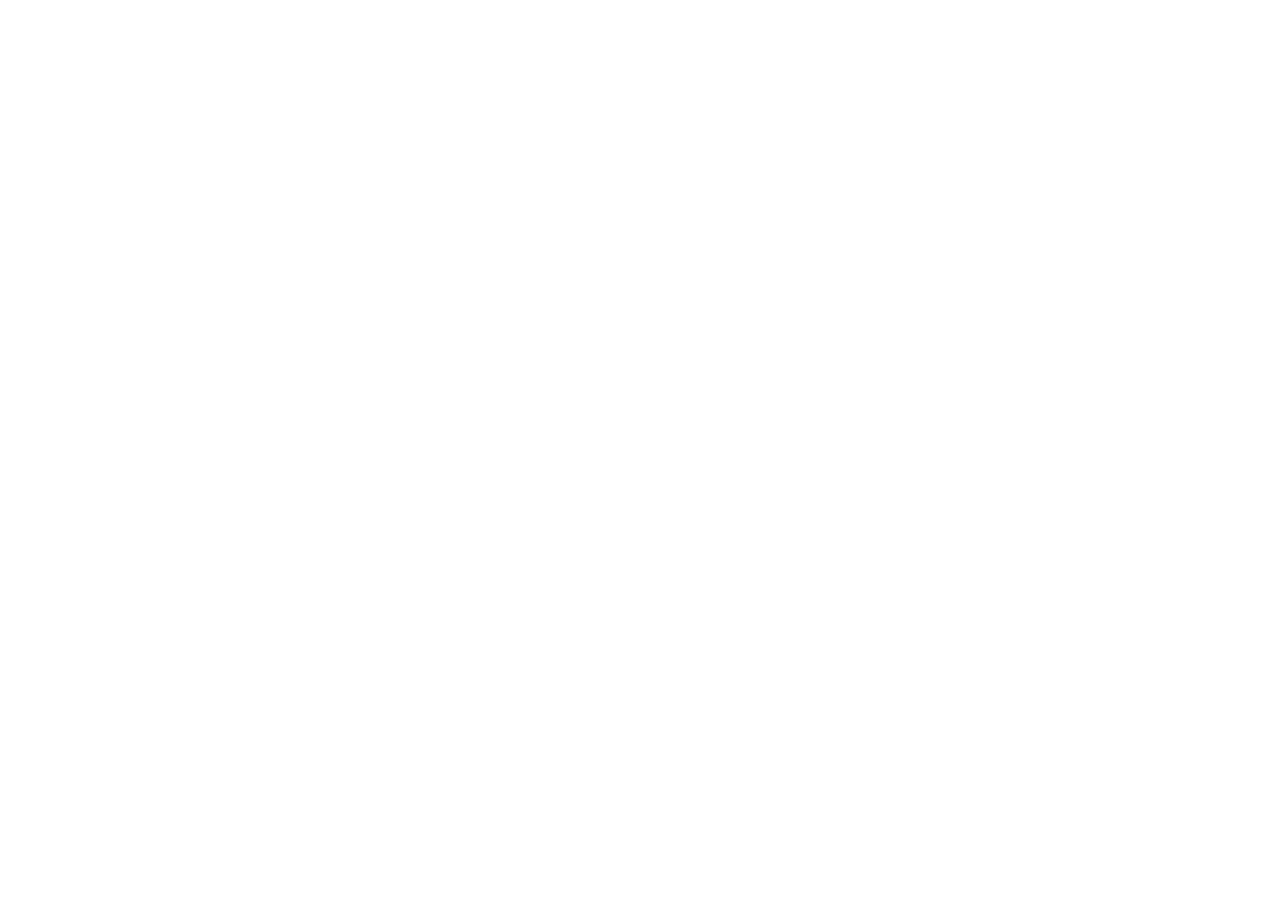
==== Contac.html @ 7942e00a "Comienzo Proyecto" ====
<!DOCTYPE html>
<html lang="en">
<head>
    <meta charset="UTF-8">
    <meta name="viewport" content="width=device-width, initial-scale=1.0">
    <title>Document</title>
</head>
<body>
    
</body>
</html>
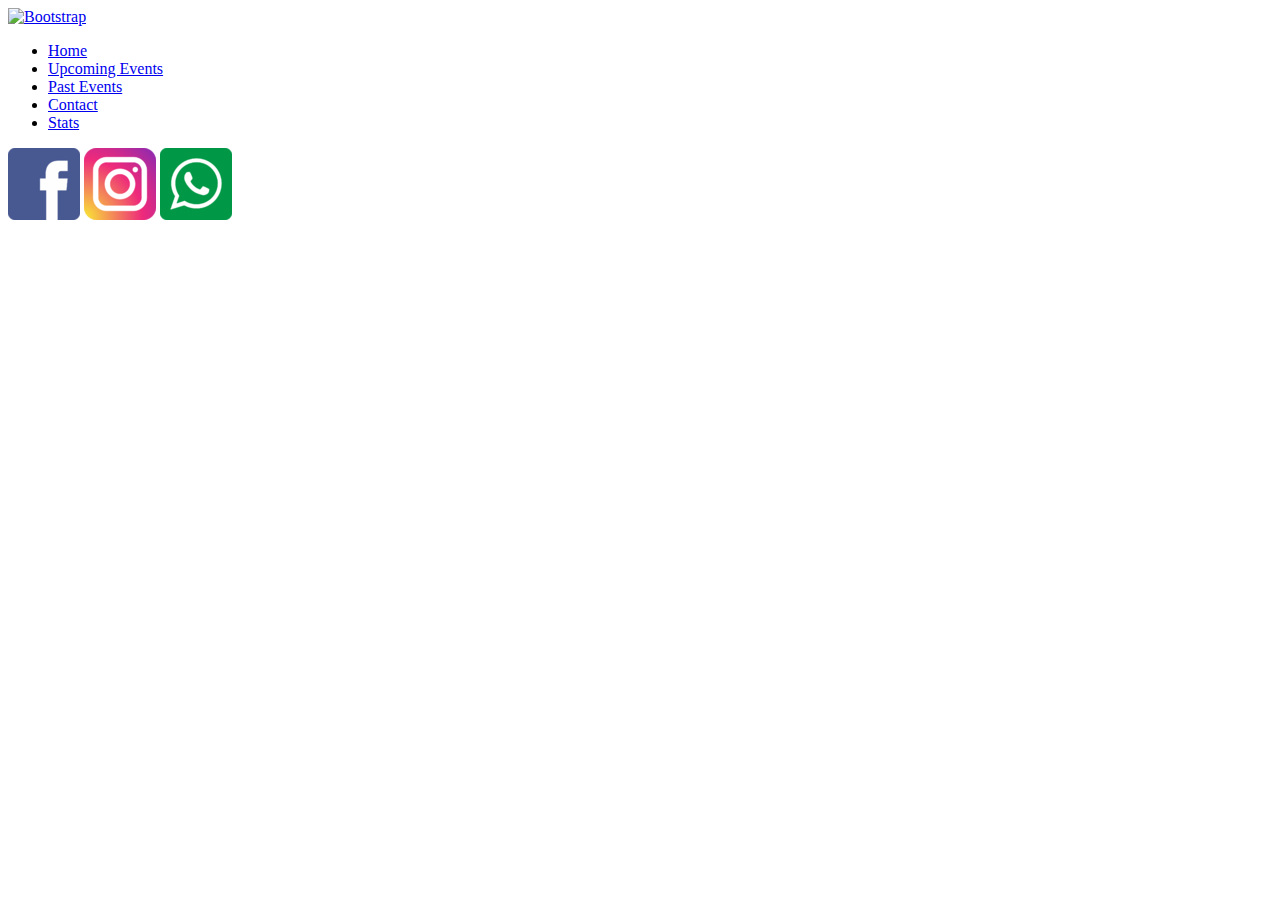
==== commit 5695d6c6: "primera modificacion" ====
--- a/Contac.html
+++ b/Contac.html
@@ -4,8 +4,64 @@
     <meta charset="UTF-8">
     <meta name="viewport" content="width=device-width, initial-scale=1.0">
     <title>Document</title>
+    <link rel="stylesheet" href="style.css">
+    <link href="https://cdn.jsdelivr.net/npm/bootstrap@5.3.2/dist/css/bootstrap.min.css" rel="stylesheet" integrity="sha384-T3c6CoIi6uLrA9TneNEoa7RxnatzjcDSCmG1MXxSR1GAsXEV/Dwwykc2MPK8M2HN" crossorigin="anonymous">
 </head>
 <body>
+    <header class="d-flex bg-primary align-items-sm-end justify-content-sm-end" >
+        <a class="navbar-brand w-100 h-30 position-absolute d-flex 
+        justify-content-start " href="#">
+        
+            <img 
+            src="/AmazingEventsVictorMontoya/Recursos_Amazing_Events_Task_1/amazing_brand.png" alt="Bootstrap" width="100" >
+      
+        </a>
+        <nav class="navbar bg-secondary border-bottom border-body navbar-expand-sm " 
+        data-bs-theme="dark">
+            <div class="container-fluid resp">
+
+                </button>
+                <div class="collapse navbar-collapse" id="navbarSupportedContent">
+                    <ul class="navbar-nav me-auto mb-2 mb-lg-0">
+                        <li class="nav-item btn btn-outline-info m-2">
+                            <a class="nav-link active " aria-current="page" href="index.html">Home</a>
+                        </li>
+                        <li class="nav-item btn btn-outline-info m-2">
+                            <a class="nav-link active" href="UpcomingEvents.html">Upcoming Events</a>
+                        </li>
+                        <li class="nav-item btn btn-outline-info m-2">
+                            <a class="nav-link active" href="PastEvents.html">Past Events</a>
+                        </li>
+                        <li class="nav-item btn btn-outline-info m-2">
+                            <a class="nav-link active" href="#">Contact</a>
+                        </li>
+                        <li class="nav-item btn btn-outline-info m-2">
+                            <a class="nav-link active" href="Stats.html">Stats</a>
+                        </li>
+                        
+                </div>
+            </div>
+        </nav>
+        
+    </header>
     
+    <main>
+
+    </main>
+    <footer>
+        <footer class="bg-secondary">
+            <div>
+                <img class="btn" src="./Recursos_Amazing_Events_Task_1/facebook.png" alt="">
+                <img class="btn" src="./Recursos_Amazing_Events_Task_1/instagram.png" alt="">
+                <img class="btn" src="./Recursos_Amazing_Events_Task_1/whatsapp.png" alt="">
+    
+            </div>
+    
+    
+        </footer>
+    
+
+    </footer>
+    <script src="https://cdn.jsdelivr.net/npm/bootstrap@5.3.2/dist/js/bootstrap.bundle.min.js" integrity="sha384-C6RzsynM9kWDrMNeT87bh95OGNyZPhcTNXj1NW7RuBCsyN/o0jlpcV8Qyq46cDfL" crossorigin="anonymous"></script>
 </body>
 </html>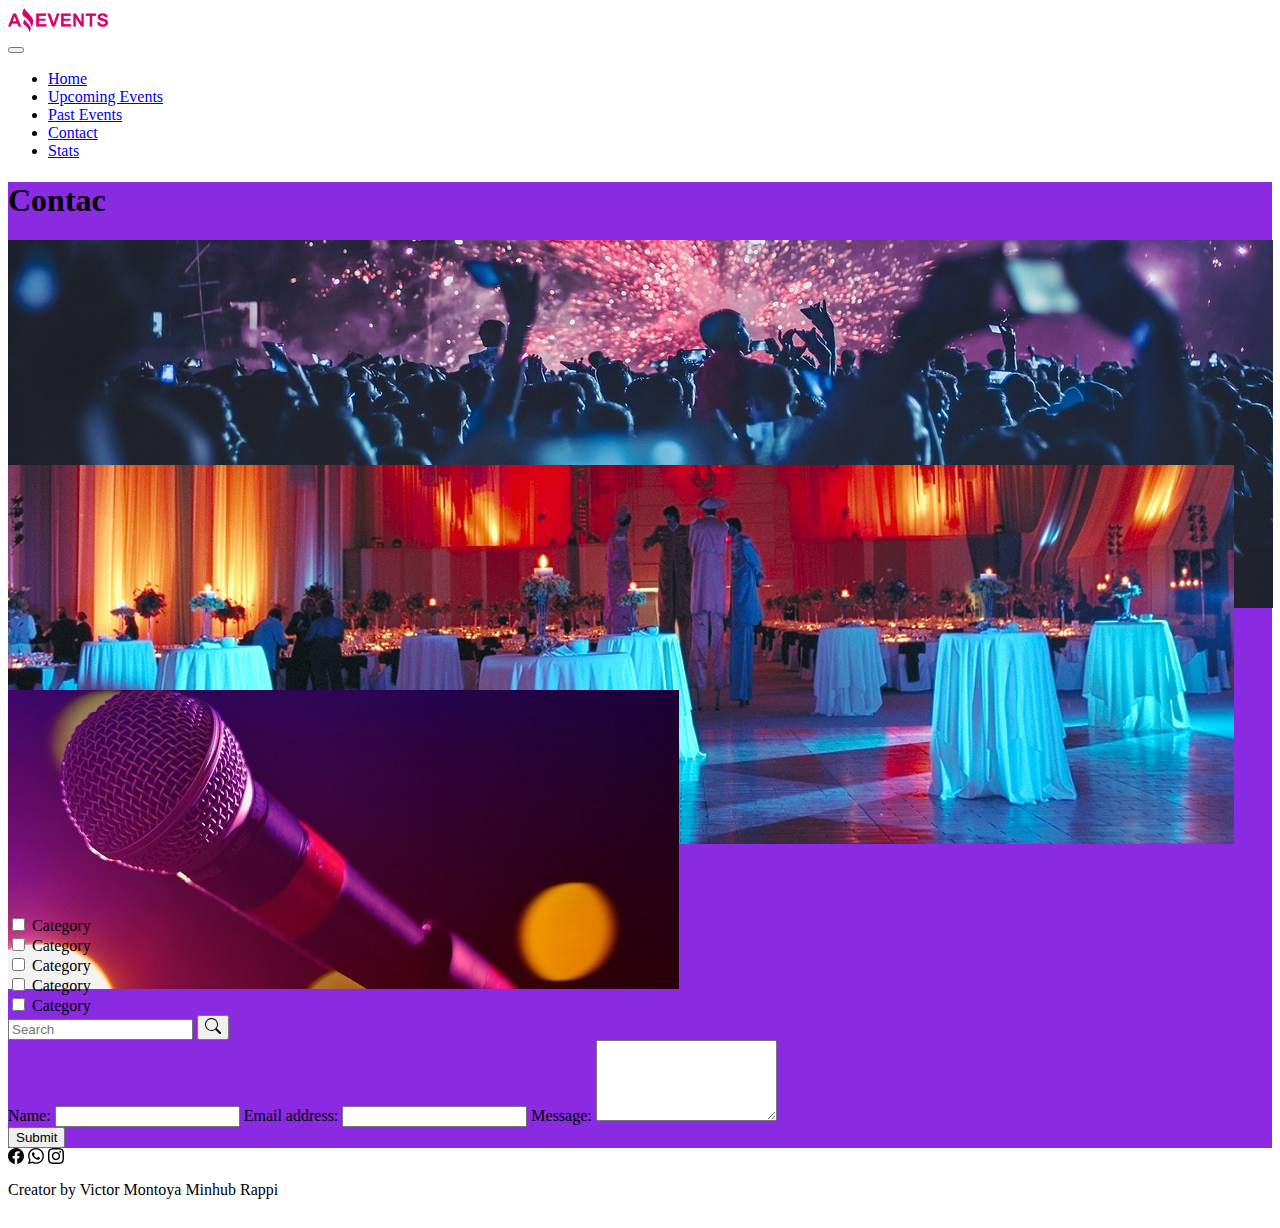
==== commit 9f993822: "Entrega 1" ====
--- a/Contac.html
+++ b/Contac.html
@@ -1,67 +1,168 @@
 <!DOCTYPE html>
 <html lang="en">
+
 <head>
     <meta charset="UTF-8">
     <meta name="viewport" content="width=device-width, initial-scale=1.0">
     <title>Document</title>
     <link rel="stylesheet" href="style.css">
-    <link href="https://cdn.jsdelivr.net/npm/bootstrap@5.3.2/dist/css/bootstrap.min.css" rel="stylesheet" integrity="sha384-T3c6CoIi6uLrA9TneNEoa7RxnatzjcDSCmG1MXxSR1GAsXEV/Dwwykc2MPK8M2HN" crossorigin="anonymous">
+    <link href="https://cdn.jsdelivr.net/npm/bootstrap@5.3.2/dist/css/bootstrap.min.css" rel="stylesheet"
+        integrity="sha384-T3c6CoIi6uLrA9TneNEoa7RxnatzjcDSCmG1MXxSR1GAsXEV/Dwwykc2MPK8M2HN" crossorigin="anonymous">
 </head>
+
 <body>
-    <header class="d-flex bg-primary align-items-sm-end justify-content-sm-end" >
+    <header class="d-flex bg-secondary align-items-center justify-content-end">
         <a class="navbar-brand w-100 h-30 position-absolute d-flex 
-        justify-content-start " href="#">
-        
-            <img 
-            src="/AmazingEventsVictorMontoya/Recursos_Amazing_Events_Task_1/amazing_brand.png" alt="Bootstrap" width="100" >
-      
+            justify-content-start " href="#">
+
+            <img src="/Recursos_Amazing_Events_Task_1/amazing_brand.png" alt="Bootstrap" width="100">
+
         </a>
-        <nav class="navbar bg-secondary border-bottom border-body navbar-expand-sm " 
-        data-bs-theme="dark">
-            <div class="container-fluid resp">
 
+
+        <nav class="navbar navbar-expand-lg navbar-expand-md">
+            <div class="container-fluid">
+                <a class="navbar-brand" href="#"></a>
+                <button class="navbar-toggler btn-outline-info m-1" type="button" data-bs-toggle="collapse"
+                    data-bs-target="#navbarSupportedContent" aria-controls="navbarSupportedContent"
+                    aria-expanded="false" aria-label="Toggle navigation">
+                    <span class="navbar-toggler-icon"></span>
                 </button>
                 <div class="collapse navbar-collapse" id="navbarSupportedContent">
                     <ul class="navbar-nav me-auto mb-2 mb-lg-0">
-                        <li class="nav-item btn btn-outline-info m-2">
-                            <a class="nav-link active " aria-current="page" href="index.html">Home</a>
+
+                        <li class="nav-item btn btn-outline-info m-1 p-1">
+                            <a class="nav-link active" aria-current="page" href="index.html">Home</a>
                         </li>
-                        <li class="nav-item btn btn-outline-info m-2">
-                            <a class="nav-link active" href="UpcomingEvents.html">Upcoming Events</a>
+                        <li class="nav-item btn btn-outline-info m-1 p-1">
+                            <a class="nav-link" href="UpcomingEvents.html">Upcoming Events</a>
                         </li>
-                        <li class="nav-item btn btn-outline-info m-2">
-                            <a class="nav-link active" href="PastEvents.html">Past Events</a>
+                        <li class="nav-item btn btn-outline-info m-1 p-1">
+                            <a class="nav-link" href="PastEvents.html">Past Events</a>
                         </li>
-                        <li class="nav-item btn btn-outline-info m-2">
-                            <a class="nav-link active" href="#">Contact</a>
+                        <li class="nav-item btn btn-outline-info m-1 p-1">
+                            <a class="nav-link" href="#">Contact</a>
                         </li>
-                        <li class="nav-item btn btn-outline-info m-2">
-                            <a class="nav-link active" href="Stats.html">Stats</a>
+                        <li class="nav-item btn btn-outline-info m-1 p-1">
+                            <a class="nav-link" href="Stats.html">Stats</a>
                         </li>
-                        
+
+                    </ul>
+
                 </div>
             </div>
         </nav>
-        
     </header>
-    
-    <main>
+
+    </header>
+
+    <main class="">
+
+        <h1 class="d-flex position-absolute text-light z-1
+                 justify-content-center w-100 mt-5 fs-1 fw-bolder fst-italic text-uppercase">Contac</h1>
+
+
+        <div id="carousel" class="carousel slide d-flex " data-bs-ride="carousel">
+            <div class="carousel-inner">
+                <div class="carousel-item active">
+                    <img src="/Recursos_Amazing_Events_Task_1/fondo2.jpg" class="d-block w-100" alt="...">
+                </div>
+                <div class="carousel-item">
+                    <img src="/Recursos_Amazing_Events_Task_1/imagen m.jpg" class="d-block w-100" alt="...">
+                </div>
+                <div class="carousel-item">
+                    <img src="/Recursos_Amazing_Events_Task_1/optional_banner_6.jpg" class="d-block  w-100" alt="...">
+                </div>
+            </div>
+        </div>
+
+        <div class="d-flex flex-wrap justify-content-between m-3 p-1 ">
+            <div class="form-check form-check-inline fs-5 mt-1">
+                <input class="form-check-input" type="checkbox" id="inlineCheckbox1" value="option1">
+                <label class="form-check-label " for="inlineCheckbox1">Category</label>
+            </div>
+            <div class="form-check form-check-inline fs-5 mt-2">
+                <input class="form-check-input" type="checkbox" id="inlineCheckbox1" value="option1">
+                <label class="form-check-label" for="inlineCheckbox1">Category</label>
+            </div>
+            <div class="form-check form-check-inline fs-5 mt-2">
+                <input class="form-check-input" type="checkbox" id="inlineCheckbox1" value="option1">
+                <label class="form-check-label" for="inlineCheckbox1">Category</label>
+            </div>
+            <div class="form-check form-check-inline fs-5 mt-2">
+                <input class="form-check-input" type="checkbox" id="inlineCheckbox1" value="option1">
+                <label class="form-check-label" for="inlineCheckbox1">Category</label>
+            </div>
+            <div class="form-check form-check-inline fs-5 mt-2">
+                <input class="form-check-input" type="checkbox" id="inlineCheckbox1" value="option1">
+                <label class="form-check-label" for="inlineCheckbox1">Category</label>
+            </div>
+            <div>
+                <nav class="navbar  w-60 justify-content-end">
+                    <form class="d-flex" role="search">
+                        <input class="form-control me-2" type="search" placeholder="Search" aria-label="Search">
+                        <button class="btn btn-outline-info bg-light" type="submit">
+                            <svg xmlns="http://www.w3.org/2000/svg" width="16" height="16" fill="currentColor"
+                                class="bi bi-search" viewBox="0 0 16 16">
+                                <path
+                                    d="M11.742 10.344a6.5 6.5 0 1 0-1.397 1.398h-.001c.03.04.062.078.098.115l3.85 3.85a1 1 0 0 0 1.415-1.414l-3.85-3.85a1.007 1.007 0 0 0-.115-.1zM12 6.5a5.5 5.5 0 1 1-11 0 5.5 5.5 0 0 1 11 0z" />
+                            </svg></button>
+                    </form>
+                </nav>
+            </div>
+        </div>
+
+        </div>
+        <form class="w-50 container-fluid border border-primary">
+
+
+            <label for="exampleCheck1" class="form-label ">Name:</label>
+
+            <input type="text" class="form-control  " id="exampleCheck1">
+
+
+            <label for="exampleInputEmail1" class="form-label mt-3">Email address:</label>
+            <input type="email" class="form-control d-flex justify-content-center" id="exampleInputEmail1"
+                aria-describedby="emailHelp">
+
+            <label for="exampleFormControlTextarea1" class="form-label mt-3">Message:</label>
+            <textarea class="form-control mt-2" id="exampleFormControlTextarea1" rows="5"></textarea>
+
+
+            <div class=" w-100 d-flex justify-content-end mt-2">
+                <button type="submit" class="btn btn-primary ">Submit</button>
+            </div>
+
+        </form>
 
     </main>
-    <footer>
-        <footer class="bg-secondary">
-            <div>
-                <img class="btn" src="./Recursos_Amazing_Events_Task_1/facebook.png" alt="">
-                <img class="btn" src="./Recursos_Amazing_Events_Task_1/instagram.png" alt="">
-                <img class="btn" src="./Recursos_Amazing_Events_Task_1/whatsapp.png" alt="">
-    
-            </div>
-    
-    
-        </footer>
-    
+    <footer class="bg-secondary ">
+        <div class="d-flex position-absolute m-2 ">
+            <svg class="m-2" xmlns="http://www.w3.org/2000/svg" width="16" height="16" fill="currentColor"
+                class="bi bi-facebook" viewBox="0 0 16 16">
+                <path
+                    d="M16 8.049c0-4.446-3.582-8.05-8-8.05C3.58 0-.002 3.603-.002 8.05c0 4.017 2.926 7.347 6.75 7.951v-5.625h-2.03V8.05H6.75V6.275c0-2.017 1.195-3.131 3.022-3.131.876 0 1.791.157 1.791.157v1.98h-1.009c-.993 0-1.303.621-1.303 1.258v1.51h2.218l-.354 2.326H9.25V16c3.824-.604 6.75-3.934 6.75-7.951z" />
+            </svg>
+            <svg class="m-2" xmlns="http://www.w3.org/2000/svg" width="16" height="16" fill="currentColor"
+                class="bi bi-whatsapp" viewBox="0 0 16 16">
+                <path
+                    d="M13.601 2.326A7.854 7.854 0 0 0 7.994 0C3.627 0 .068 3.558.064 7.926c0 1.399.366 2.76 1.057 3.965L0 16l4.204-1.102a7.933 7.933 0 0 0 3.79.965h.004c4.368 0 7.926-3.558 7.93-7.93A7.898 7.898 0 0 0 13.6 2.326zM7.994 14.521a6.573 6.573 0 0 1-3.356-.92l-.24-.144-2.494.654.666-2.433-.156-.251a6.56 6.56 0 0 1-1.007-3.505c0-3.626 2.957-6.584 6.591-6.584a6.56 6.56 0 0 1 4.66 1.931 6.557 6.557 0 0 1 1.928 4.66c-.004 3.639-2.961 6.592-6.592 6.592zm3.615-4.934c-.197-.099-1.17-.578-1.353-.646-.182-.065-.315-.099-.445.099-.133.197-.513.646-.627.775-.114.133-.232.148-.43.05-.197-.1-.836-.308-1.592-.985-.59-.525-.985-1.175-1.103-1.372-.114-.198-.011-.304.088-.403.087-.088.197-.232.296-.346.1-.114.133-.198.198-.33.065-.134.034-.248-.015-.347-.05-.099-.445-1.076-.612-1.47-.16-.389-.323-.335-.445-.34-.114-.007-.247-.007-.38-.007a.729.729 0 0 0-.529.247c-.182.198-.691.677-.691 1.654 0 .977.71 1.916.81 2.049.098.133 1.394 2.132 3.383 2.992.47.205.84.326 1.129.418.475.152.904.129 1.246.08.38-.058 1.171-.48 1.338-.943.164-.464.164-.86.114-.943-.049-.084-.182-.133-.38-.232z" />
+            </svg>
+            <svg class="m-2" xmlns="http://www.w3.org/2000/svg" width="16" height="16" fill="currentColor"
+                class="bi bi-instagram" viewBox="0 0 16 16">
+                <path
+                    d="M8 0C5.829 0 5.556.01 4.703.048 3.85.088 3.269.222 2.76.42a3.917 3.917 0 0 0-1.417.923A3.927 3.927 0 0 0 .42 2.76C.222 3.268.087 3.85.048 4.7.01 5.555 0 5.827 0 8.001c0 2.172.01 2.444.048 3.297.04.852.174 1.433.372 1.942.205.526.478.972.923 1.417.444.445.89.719 1.416.923.51.198 1.09.333 1.942.372C5.555 15.99 5.827 16 8 16s2.444-.01 3.298-.048c.851-.04 1.434-.174 1.943-.372a3.916 3.916 0 0 0 1.416-.923c.445-.445.718-.891.923-1.417.197-.509.332-1.09.372-1.942C15.99 10.445 16 10.173 16 8s-.01-2.445-.048-3.299c-.04-.851-.175-1.433-.372-1.941a3.926 3.926 0 0 0-.923-1.417A3.911 3.911 0 0 0 13.24.42c-.51-.198-1.092-.333-1.943-.372C10.443.01 10.172 0 7.998 0h.003zm-.717 1.442h.718c2.136 0 2.389.007 3.232.046.78.035 1.204.166 1.486.275.373.145.64.319.92.599.28.28.453.546.598.92.11.281.24.705.275 1.485.039.843.047 1.096.047 3.231s-.008 2.389-.047 3.232c-.035.78-.166 1.203-.275 1.485a2.47 2.47 0 0 1-.599.919c-.28.28-.546.453-.92.598-.28.11-.704.24-1.485.276-.843.038-1.096.047-3.232.047s-2.39-.009-3.233-.047c-.78-.036-1.203-.166-1.485-.276a2.478 2.478 0 0 1-.92-.598 2.48 2.48 0 0 1-.6-.92c-.109-.281-.24-.705-.275-1.485-.038-.843-.046-1.096-.046-3.233 0-2.136.008-2.388.046-3.231.036-.78.166-1.204.276-1.486.145-.373.319-.64.599-.92.28-.28.546-.453.92-.598.282-.11.705-.24 1.485-.276.738-.034 1.024-.044 2.515-.045v.002zm4.988 1.328a.96.96 0 1 0 0 1.92.96.96 0 0 0 0-1.92zm-4.27 1.122a4.109 4.109 0 1 0 0 8.217 4.109 4.109 0 0 0 0-8.217zm0 1.441a2.667 2.667 0 1 1 0 5.334 2.667 2.667 0 0 1 0-5.334z" />
+            </svg>
 
+
+        </div>
+        <div class="d-flex position-absolute justify-content-end w-100">
+            <p class="pie">Creator by Victor Montoya Minhub Rappi</p>
+        </div>
     </footer>
-    <script src="https://cdn.jsdelivr.net/npm/bootstrap@5.3.2/dist/js/bootstrap.bundle.min.js" integrity="sha384-C6RzsynM9kWDrMNeT87bh95OGNyZPhcTNXj1NW7RuBCsyN/o0jlpcV8Qyq46cDfL" crossorigin="anonymous"></script>
+    <script src="https://cdn.jsdelivr.net/npm/bootstrap@5.3.2/dist/js/bootstrap.bundle.min.js"
+        integrity="sha384-C6RzsynM9kWDrMNeT87bh95OGNyZPhcTNXj1NW7RuBCsyN/o0jlpcV8Qyq46cDfL"
+        crossorigin="anonymous"></script>
 </body>
+
 </html>--- a/style.css
+++ b/style.css
@@ -0,0 +1,5 @@
+header{min-height: 8vh}
+main{min-height: 88vh; background-color: blueviolet;}
+footer{min-height: 8vh;}
+.carousel-item{height: 25vh;}
+.pie{margin-right: 1em; margin-top: 0.8em; margin-bottom: auto;}
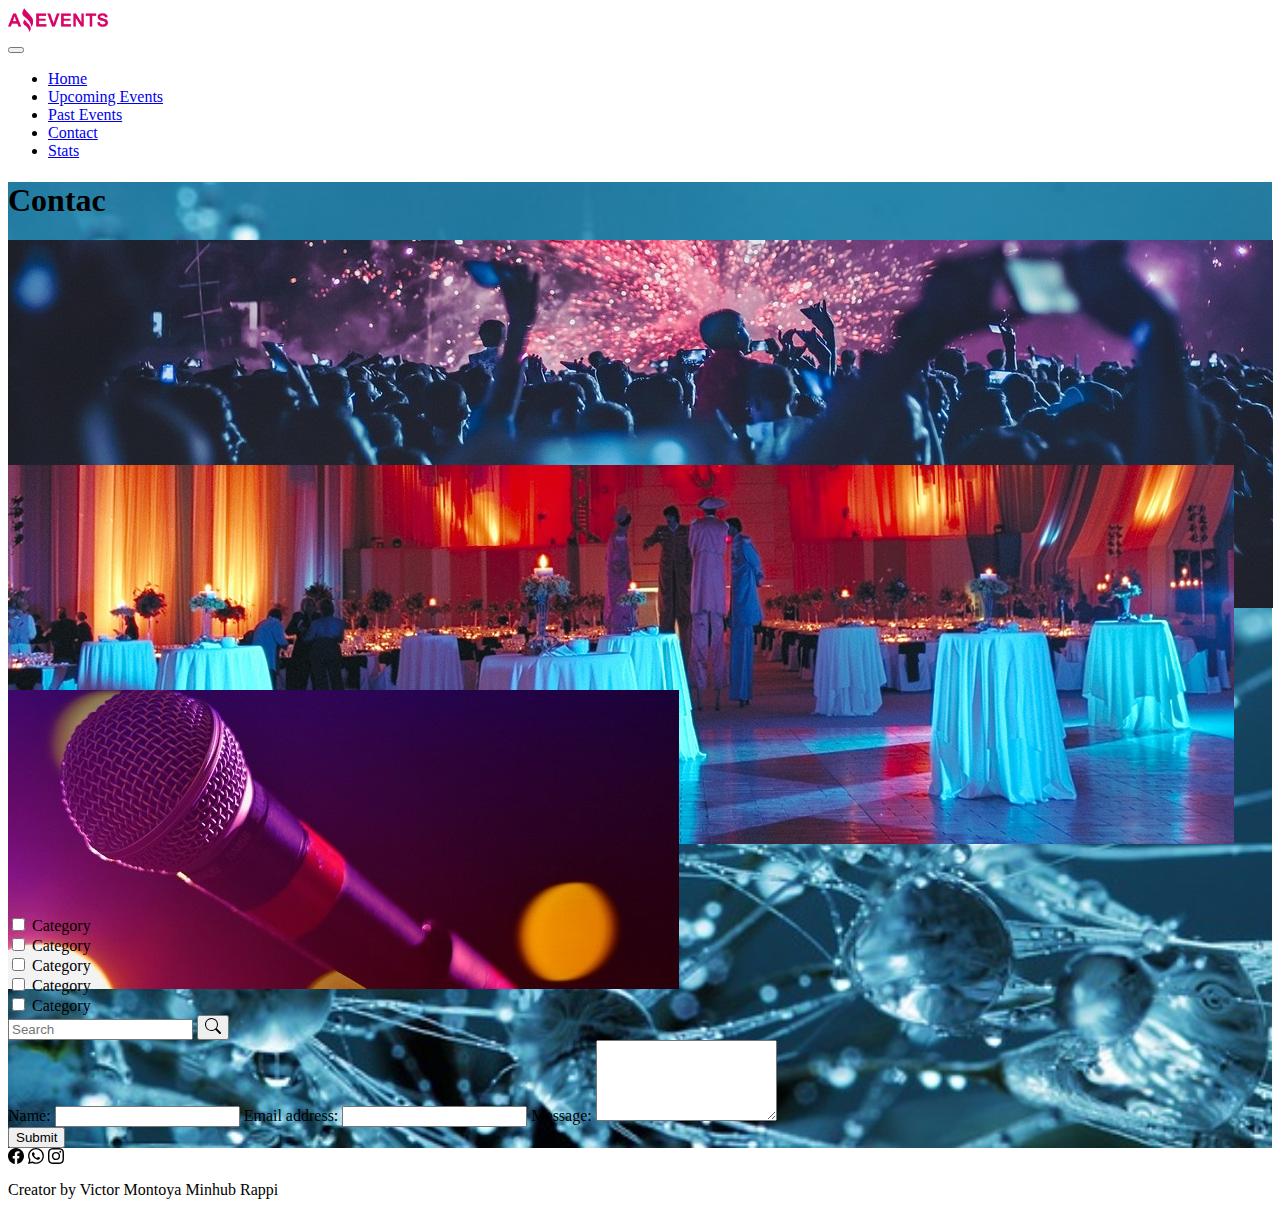
==== commit f7725ee6: "Entrega sprit 4" ====
--- a/Contac.html
+++ b/Contac.html
@@ -6,6 +6,7 @@
     <meta name="viewport" content="width=device-width, initial-scale=1.0">
     <title>Document</title>
     <link rel="stylesheet" href="style.css">
+    <link rel="shortcut icon" href="/Recursos_Amazing_Events_Task_1/favicon.png">
     <link href="https://cdn.jsdelivr.net/npm/bootstrap@5.3.2/dist/css/bootstrap.min.css" rel="stylesheet"
         integrity="sha384-T3c6CoIi6uLrA9TneNEoa7RxnatzjcDSCmG1MXxSR1GAsXEV/Dwwykc2MPK8M2HN" crossorigin="anonymous">
 </head>
@@ -54,9 +55,7 @@
         </nav>
     </header>
 
-    </header>
-
-    <main class="">
+     <main class="">
 
         <h1 class="d-flex position-absolute text-light z-1
                  justify-content-center w-100 mt-5 fs-1 fw-bolder fst-italic text-uppercase">Contac</h1>
@@ -65,13 +64,13 @@
         <div id="carousel" class="carousel slide d-flex " data-bs-ride="carousel">
             <div class="carousel-inner">
                 <div class="carousel-item active">
-                    <img src="/Recursos_Amazing_Events_Task_1/fondo2.jpg" class="d-block w-100" alt="...">
+                    <img src="/Recursos_Amazing_Events_Task_1/fondo2.jpg" class="d-block w-100" alt="">
                 </div>
                 <div class="carousel-item">
-                    <img src="/Recursos_Amazing_Events_Task_1/imagen m.jpg" class="d-block w-100" alt="...">
+                    <img src="/Recursos_Amazing_Events_Task_1/imagen m.jpg" class="d-block w-100" alt="">
                 </div>
                 <div class="carousel-item">
-                    <img src="/Recursos_Amazing_Events_Task_1/optional_banner_6.jpg" class="d-block  w-100" alt="...">
+                    <img src="/Recursos_Amazing_Events_Task_1/optional_banner_6.jpg" class="d-block  w-100" alt="">
                 </div>
             </div>
         </div>
@@ -113,20 +112,20 @@
         </div>
 
         </div>
-        <form class="w-50 container-fluid border border-primary">
+        <form class="w-50 container-fluid border border-primary border-5 bg-secondary">
 
 
             <label for="exampleCheck1" class="form-label ">Name:</label>
 
-            <input type="text" class="form-control  " id="exampleCheck1">
+            <input type="text" class="form-control border-3 border border-primary " id="exampleCheck1">
 
 
-            <label for="exampleInputEmail1" class="form-label mt-3">Email address:</label>
-            <input type="email" class="form-control d-flex justify-content-center" id="exampleInputEmail1"
+            <label for="exampleInputEmail1" class="form-label mt-3 ">Email address:</label>
+            <input type="email" class="form-control d-flex justify-content-center border-3 border border-primary" id="exampleInputEmail1"
                 aria-describedby="emailHelp">
 
             <label for="exampleFormControlTextarea1" class="form-label mt-3">Message:</label>
-            <textarea class="form-control mt-2" id="exampleFormControlTextarea1" rows="5"></textarea>
+            <textarea class="form-control mt-2 border-3 border border-primary" id="exampleFormControlTextarea1" rows="5"></textarea>
 
 
             <div class=" w-100 d-flex justify-content-end mt-2">
--- a/style.css
+++ b/style.css
@@ -1,5 +1,8 @@
 header{min-height: 8vh}
-main{min-height: 88vh; background-color: blueviolet;}
+main{min-height: 88vh; 
+    background-image: url(/Recursos_Amazing_Events_Task_1/water-839590_640.jpg);
+    background-repeat: no-repeat; background-size: cover;}
 footer{min-height: 8vh;}
 .carousel-item{height: 25vh;}
 .pie{margin-right: 1em; margin-top: 0.8em; margin-bottom: auto;}
+
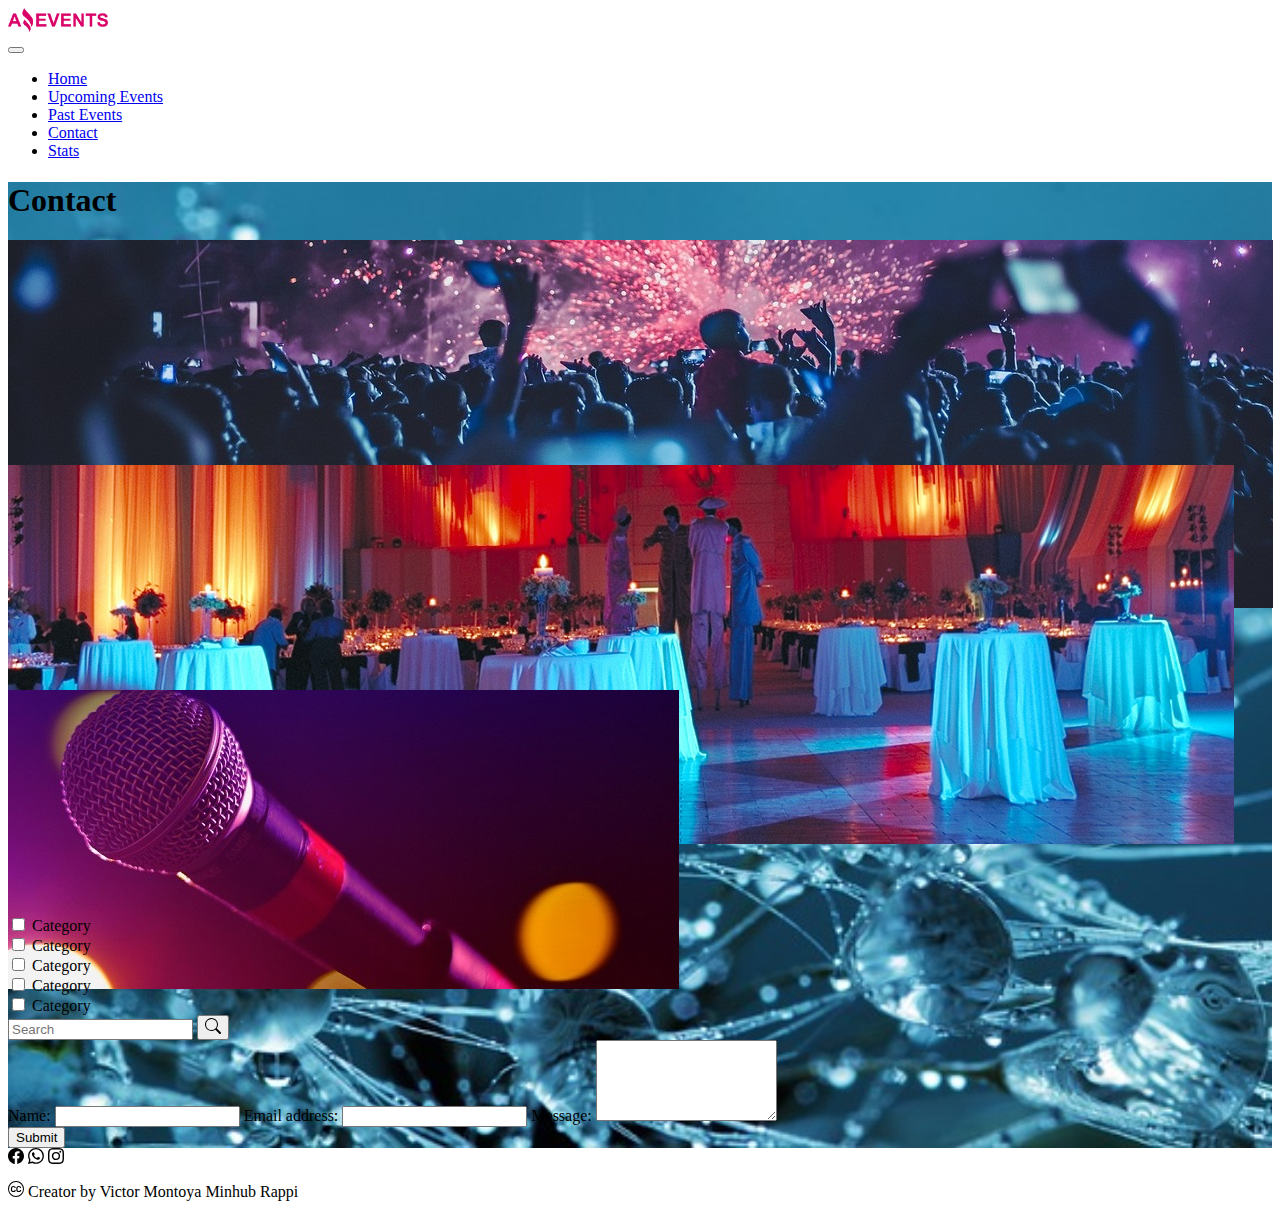
==== commit 0d6254b8: "Entrega Sprit 1" ====
--- a/Contac.html
+++ b/Contac.html
@@ -58,60 +58,63 @@
      <main class="">
 
         <h1 class="d-flex position-absolute text-light z-1
-                 justify-content-center w-100 mt-5 fs-1 fw-bolder fst-italic text-uppercase">Contac</h1>
+         justify-content-center w-100 mt-5 fs-1 fw-bolder fst-italic text-uppercase">Contact</h1>
 
 
-        <div id="carousel" class="carousel slide d-flex " data-bs-ride="carousel">
-            <div class="carousel-inner">
-                <div class="carousel-item active">
-                    <img src="/Recursos_Amazing_Events_Task_1/fondo2.jpg" class="d-block w-100" alt="">
-                </div>
-                <div class="carousel-item">
-                    <img src="/Recursos_Amazing_Events_Task_1/imagen m.jpg" class="d-block w-100" alt="">
-                </div>
-                <div class="carousel-item">
-                    <img src="/Recursos_Amazing_Events_Task_1/optional_banner_6.jpg" class="d-block  w-100" alt="">
-                </div>
-            </div>
+    <div id="carousel" class="carousel slide d-flex " data-bs-ride="carousel">
+      <div class="carousel-inner">
+        <div class="carousel-item active">
+          <img src="/Recursos_Amazing_Events_Task_1/fondo2.jpg" class="d-block w-100" alt="">
         </div>
+        <div class="carousel-item">
+          <img src="/Recursos_Amazing_Events_Task_1/imagenm.jpg" class="d-block w-100" alt="">
+        </div>
+        <div class="carousel-item">
+          <img src="/Recursos_Amazing_Events_Task_1/optional_banner_6.jpg" class="d-block  w-100" alt="...">
+        </div>
+      </div>
+    </div>
 
-        <div class="d-flex flex-wrap justify-content-between m-3 p-1 ">
-            <div class="form-check form-check-inline fs-5 mt-1">
-                <input class="form-check-input" type="checkbox" id="inlineCheckbox1" value="option1">
-                <label class="form-check-label " for="inlineCheckbox1">Category</label>
-            </div>
-            <div class="form-check form-check-inline fs-5 mt-2">
-                <input class="form-check-input" type="checkbox" id="inlineCheckbox1" value="option1">
-                <label class="form-check-label" for="inlineCheckbox1">Category</label>
-            </div>
-            <div class="form-check form-check-inline fs-5 mt-2">
-                <input class="form-check-input" type="checkbox" id="inlineCheckbox1" value="option1">
-                <label class="form-check-label" for="inlineCheckbox1">Category</label>
-            </div>
-            <div class="form-check form-check-inline fs-5 mt-2">
-                <input class="form-check-input" type="checkbox" id="inlineCheckbox1" value="option1">
-                <label class="form-check-label" for="inlineCheckbox1">Category</label>
-            </div>
-            <div class="form-check form-check-inline fs-5 mt-2">
-                <input class="form-check-input" type="checkbox" id="inlineCheckbox1" value="option1">
-                <label class="form-check-label" for="inlineCheckbox1">Category</label>
-            </div>
-            <div>
-                <nav class="navbar  w-60 justify-content-end">
-                    <form class="d-flex" role="search">
-                        <input class="form-control me-2" type="search" placeholder="Search" aria-label="Search">
-                        <button class="btn btn-outline-info bg-light" type="submit">
-                            <svg xmlns="http://www.w3.org/2000/svg" width="16" height="16" fill="currentColor"
-                                class="bi bi-search" viewBox="0 0 16 16">
-                                <path
-                                    d="M11.742 10.344a6.5 6.5 0 1 0-1.397 1.398h-.001c.03.04.062.078.098.115l3.85 3.85a1 1 0 0 0 1.415-1.414l-3.85-3.85a1.007 1.007 0 0 0-.115-.1zM12 6.5a5.5 5.5 0 1 1-11 0 5.5 5.5 0 0 1 11 0z" />
-                            </svg></button>
-                    </form>
-                </nav>
-            </div>
-        </div>
+    <div class="d-flex flex-wrap justify-content-between m-3 p-1 ">
+      <div class="form-check form-check-inline fs-5 mt-1">
+        <input class="form-check-input" type="checkbox" id="inlineCheckbox" value="option1">
+        <label class="form-check-label " for="inlineCheckbox1">Category</label>
+      </div>
+      <div class="form-check form-check-inline fs-5 mt-2">
+        <input class="form-check-input" type="checkbox" id="inlineCheckbox1" value="option1">
+        <label class="form-check-label" for="inlineCheckbox1">Category</label>
+      </div>
+      <div class="form-check form-check-inline fs-5 mt-2">
+        <input class="form-check-input" type="checkbox" id="inlineCheckbox2" value="option1">
+        <label class="form-check-label" for="inlineCheckbox1">Category</label>
+      </div>
+      <div class="form-check form-check-inline fs-5 mt-2">
+        <input class="form-check-input" type="checkbox" id="inlineCheckbox3" value="option1">
+        <label class="form-check-label" for="inlineCheckbox1">Category</label>
+      </div>
+      <div class="form-check form-check-inline fs-5 mt-2">
+        <input class="form-check-input" type="checkbox" id="inlineCheckbox4" value="option1">
+        <label class="form-check-label" for="inlineCheckbox1">Category</label>
+      </div>
+      <div>
+        <nav class="navbar  w-60 justify-content-end">
+          <form class="d-flex" role="search">
+            <input class="form-control me-2" type="search" placeholder="Search"
+             aria-label="Search">
+            <button class="btn btn-outline-info bg-light" type="submit">
+              <svg xmlns="http://www.w3.org/2000/svg" width="16" height="16" fill="currentColor" class="bi bi-search"
+                viewBox="0 0 16 16">
+                <path
+                  d="M11.742 10.344a6.5 6.5 0 1 0-1.397 1.398h-.001c.03.04.062.078.098.115l3.85 3.85a1 1 0 0 0 1.415-1.414l-3.85-3.85a1.007 1.007 0 0 0-.115-.1zM12 6.5a5.5 5.5 0 1 1-11 0 5.5 5.5 0 0 1 11 0z" />
+              </svg></button>
+          </form>
+        </nav>
+      </div>
+    </div>
 
-        </div>
+             
+
+
         <form class="w-50 container-fluid border border-primary border-5 bg-secondary">
 
 
@@ -121,8 +124,9 @@
 
 
             <label for="exampleInputEmail1" class="form-label mt-3 ">Email address:</label>
-            <input type="email" class="form-control d-flex justify-content-center border-3 border border-primary" id="exampleInputEmail1"
-                aria-describedby="emailHelp">
+            <input type="email" class="form-control d-flex 
+            justify-content-center border-3 border border-primary" 
+            id="exampleInputEmail1">
 
             <label for="exampleFormControlTextarea1" class="form-label mt-3">Message:</label>
             <textarea class="form-control mt-2 border-3 border border-primary" id="exampleFormControlTextarea1" rows="5"></textarea>
@@ -136,29 +140,28 @@
 
     </main>
     <footer class="bg-secondary ">
-        <div class="d-flex position-absolute m-2 ">
-            <svg class="m-2" xmlns="http://www.w3.org/2000/svg" width="16" height="16" fill="currentColor"
-                class="bi bi-facebook" viewBox="0 0 16 16">
-                <path
-                    d="M16 8.049c0-4.446-3.582-8.05-8-8.05C3.58 0-.002 3.603-.002 8.05c0 4.017 2.926 7.347 6.75 7.951v-5.625h-2.03V8.05H6.75V6.275c0-2.017 1.195-3.131 3.022-3.131.876 0 1.791.157 1.791.157v1.98h-1.009c-.993 0-1.303.621-1.303 1.258v1.51h2.218l-.354 2.326H9.25V16c3.824-.604 6.75-3.934 6.75-7.951z" />
-            </svg>
-            <svg class="m-2" xmlns="http://www.w3.org/2000/svg" width="16" height="16" fill="currentColor"
-                class="bi bi-whatsapp" viewBox="0 0 16 16">
-                <path
-                    d="M13.601 2.326A7.854 7.854 0 0 0 7.994 0C3.627 0 .068 3.558.064 7.926c0 1.399.366 2.76 1.057 3.965L0 16l4.204-1.102a7.933 7.933 0 0 0 3.79.965h.004c4.368 0 7.926-3.558 7.93-7.93A7.898 7.898 0 0 0 13.6 2.326zM7.994 14.521a6.573 6.573 0 0 1-3.356-.92l-.24-.144-2.494.654.666-2.433-.156-.251a6.56 6.56 0 0 1-1.007-3.505c0-3.626 2.957-6.584 6.591-6.584a6.56 6.56 0 0 1 4.66 1.931 6.557 6.557 0 0 1 1.928 4.66c-.004 3.639-2.961 6.592-6.592 6.592zm3.615-4.934c-.197-.099-1.17-.578-1.353-.646-.182-.065-.315-.099-.445.099-.133.197-.513.646-.627.775-.114.133-.232.148-.43.05-.197-.1-.836-.308-1.592-.985-.59-.525-.985-1.175-1.103-1.372-.114-.198-.011-.304.088-.403.087-.088.197-.232.296-.346.1-.114.133-.198.198-.33.065-.134.034-.248-.015-.347-.05-.099-.445-1.076-.612-1.47-.16-.389-.323-.335-.445-.34-.114-.007-.247-.007-.38-.007a.729.729 0 0 0-.529.247c-.182.198-.691.677-.691 1.654 0 .977.71 1.916.81 2.049.098.133 1.394 2.132 3.383 2.992.47.205.84.326 1.129.418.475.152.904.129 1.246.08.38-.058 1.171-.48 1.338-.943.164-.464.164-.86.114-.943-.049-.084-.182-.133-.38-.232z" />
-            </svg>
-            <svg class="m-2" xmlns="http://www.w3.org/2000/svg" width="16" height="16" fill="currentColor"
-                class="bi bi-instagram" viewBox="0 0 16 16">
-                <path
-                    d="M8 0C5.829 0 5.556.01 4.703.048 3.85.088 3.269.222 2.76.42a3.917 3.917 0 0 0-1.417.923A3.927 3.927 0 0 0 .42 2.76C.222 3.268.087 3.85.048 4.7.01 5.555 0 5.827 0 8.001c0 2.172.01 2.444.048 3.297.04.852.174 1.433.372 1.942.205.526.478.972.923 1.417.444.445.89.719 1.416.923.51.198 1.09.333 1.942.372C5.555 15.99 5.827 16 8 16s2.444-.01 3.298-.048c.851-.04 1.434-.174 1.943-.372a3.916 3.916 0 0 0 1.416-.923c.445-.445.718-.891.923-1.417.197-.509.332-1.09.372-1.942C15.99 10.445 16 10.173 16 8s-.01-2.445-.048-3.299c-.04-.851-.175-1.433-.372-1.941a3.926 3.926 0 0 0-.923-1.417A3.911 3.911 0 0 0 13.24.42c-.51-.198-1.092-.333-1.943-.372C10.443.01 10.172 0 7.998 0h.003zm-.717 1.442h.718c2.136 0 2.389.007 3.232.046.78.035 1.204.166 1.486.275.373.145.64.319.92.599.28.28.453.546.598.92.11.281.24.705.275 1.485.039.843.047 1.096.047 3.231s-.008 2.389-.047 3.232c-.035.78-.166 1.203-.275 1.485a2.47 2.47 0 0 1-.599.919c-.28.28-.546.453-.92.598-.28.11-.704.24-1.485.276-.843.038-1.096.047-3.232.047s-2.39-.009-3.233-.047c-.78-.036-1.203-.166-1.485-.276a2.478 2.478 0 0 1-.92-.598 2.48 2.48 0 0 1-.6-.92c-.109-.281-.24-.705-.275-1.485-.038-.843-.046-1.096-.046-3.233 0-2.136.008-2.388.046-3.231.036-.78.166-1.204.276-1.486.145-.373.319-.64.599-.92.28-.28.546-.453.92-.598.282-.11.705-.24 1.485-.276.738-.034 1.024-.044 2.515-.045v.002zm4.988 1.328a.96.96 0 1 0 0 1.92.96.96 0 0 0 0-1.92zm-4.27 1.122a4.109 4.109 0 1 0 0 8.217 4.109 4.109 0 0 0 0-8.217zm0 1.441a2.667 2.667 0 1 1 0 5.334 2.667 2.667 0 0 1 0-5.334z" />
-            </svg>
-
-
+        <div class="d-flex position-absolute m-2 d-lg-inline-block d-md-inline-block ">
+          
+          <svg class="m-2" xmlns="http://www.w3.org/2000/svg" width="16" height="16" fill="currentColor"  viewBox="0 0 16 16">
+            <path d="M16 8.049c0-4.446-3.582-8.05-8-8.05C3.58 0-.002 3.603-.002 8.05c0 4.017 2.926 7.347 6.75 7.951v-5.625h-2.03V8.05H6.75V6.275c0-2.017 1.195-3.131 3.022-3.131.876 0 1.791.157 1.791.157v1.98h-1.009c-.993 0-1.303.621-1.303 1.258v1.51h2.218l-.354 2.326H9.25V16c3.824-.604 6.75-3.934 6.75-7.951z"/>
+          </svg>
+       
+          <svg class="m-2" xmlns="http://www.w3.org/2000/svg" width="16" height="16" fill="currentColor"  viewBox="0 0 16 16">
+            <path d="M13.601 2.326A7.854 7.854 0 0 0 7.994 0C3.627 0 .068 3.558.064 7.926c0 1.399.366 2.76 1.057 3.965L0 16l4.204-1.102a7.933 7.933 0 0 0 3.79.965h.004c4.368 0 7.926-3.558 7.93-7.93A7.898 7.898 0 0 0 13.6 2.326zM7.994 14.521a6.573 6.573 0 0 1-3.356-.92l-.24-.144-2.494.654.666-2.433-.156-.251a6.56 6.56 0 0 1-1.007-3.505c0-3.626 2.957-6.584 6.591-6.584a6.56 6.56 0 0 1 4.66 1.931 6.557 6.557 0 0 1 1.928 4.66c-.004 3.639-2.961 6.592-6.592 6.592zm3.615-4.934c-.197-.099-1.17-.578-1.353-.646-.182-.065-.315-.099-.445.099-.133.197-.513.646-.627.775-.114.133-.232.148-.43.05-.197-.1-.836-.308-1.592-.985-.59-.525-.985-1.175-1.103-1.372-.114-.198-.011-.304.088-.403.087-.088.197-.232.296-.346.1-.114.133-.198.198-.33.065-.134.034-.248-.015-.347-.05-.099-.445-1.076-.612-1.47-.16-.389-.323-.335-.445-.34-.114-.007-.247-.007-.38-.007a.729.729 0 0 0-.529.247c-.182.198-.691.677-.691 1.654 0 .977.71 1.916.81 2.049.098.133 1.394 2.132 3.383 2.992.47.205.84.326 1.129.418.475.152.904.129 1.246.08.38-.058 1.171-.48 1.338-.943.164-.464.164-.86.114-.943-.049-.084-.182-.133-.38-.232z"/>
+          </svg>
+       
+          <svg class="m-2" xmlns="http://www.w3.org/2000/svg" width="16" height="16" fill="currentColor"  viewBox="0 0 16 16">
+            <path d="M8 0C5.829 0 5.556.01 4.703.048 3.85.088 3.269.222 2.76.42a3.917 3.917 0 0 0-1.417.923A3.927 3.927 0 0 0 .42 2.76C.222 3.268.087 3.85.048 4.7.01 5.555 0 5.827 0 8.001c0 2.172.01 2.444.048 3.297.04.852.174 1.433.372 1.942.205.526.478.972.923 1.417.444.445.89.719 1.416.923.51.198 1.09.333 1.942.372C5.555 15.99 5.827 16 8 16s2.444-.01 3.298-.048c.851-.04 1.434-.174 1.943-.372a3.916 3.916 0 0 0 1.416-.923c.445-.445.718-.891.923-1.417.197-.509.332-1.09.372-1.942C15.99 10.445 16 10.173 16 8s-.01-2.445-.048-3.299c-.04-.851-.175-1.433-.372-1.941a3.926 3.926 0 0 0-.923-1.417A3.911 3.911 0 0 0 13.24.42c-.51-.198-1.092-.333-1.943-.372C10.443.01 10.172 0 7.998 0h.003zm-.717 1.442h.718c2.136 0 2.389.007 3.232.046.78.035 1.204.166 1.486.275.373.145.64.319.92.599.28.28.453.546.598.92.11.281.24.705.275 1.485.039.843.047 1.096.047 3.231s-.008 2.389-.047 3.232c-.035.78-.166 1.203-.275 1.485a2.47 2.47 0 0 1-.599.919c-.28.28-.546.453-.92.598-.28.11-.704.24-1.485.276-.843.038-1.096.047-3.232.047s-2.39-.009-3.233-.047c-.78-.036-1.203-.166-1.485-.276a2.478 2.478 0 0 1-.92-.598 2.48 2.48 0 0 1-.6-.92c-.109-.281-.24-.705-.275-1.485-.038-.843-.046-1.096-.046-3.233 0-2.136.008-2.388.046-3.231.036-.78.166-1.204.276-1.486.145-.373.319-.64.599-.92.28-.28.546-.453.92-.598.282-.11.705-.24 1.485-.276.738-.034 1.024-.044 2.515-.045v.002zm4.988 1.328a.96.96 0 1 0 0 1.92.96.96 0 0 0 0-1.92zm-4.27 1.122a4.109 4.109 0 1 0 0 8.217 4.109 4.109 0 0 0 0-8.217zm0 1.441a2.667 2.667 0 1 1 0 5.334 2.667 2.667 0 0 1 0-5.334z"/>
+          </svg>
+       
+        
+         </div>
+        <div class="d-flex position-absolute justify-content-end w-100">
+          <p class="pie"><svg xmlns="http://www.w3.org/2000/svg" width="16" height="16" fill="currentColor" class="bi bi-cc-circle" viewBox="0 0 16 16">
+            <path d="M1 8a7 7 0 1 0 14 0A7 7 0 0 0 1 8Zm15 0A8 8 0 1 1 0 8a8 8 0 0 1 16 0ZM5.408 5.89c-.83 0-1.318.64-1.318 1.753v.742c0 1.108.479 1.727 1.318 1.727.69 0 1.138-.435 1.187-1.05h1.147v.114c-.058 1.147-1.029 1.938-2.343 1.938-1.612 0-2.518-1.028-2.518-2.729v-.747c0-1.7.914-2.75 2.518-2.75 1.319 0 2.29.812 2.343 1.999v.11H6.595c-.049-.638-.506-1.108-1.187-1.108Zm5.404 0c-.831 0-1.319.64-1.319 1.753v.742c0 1.108.48 1.727 1.319 1.727.69 0 1.138-.435 1.186-1.05h1.147v.114c-.057 1.147-1.028 1.938-2.342 1.938-1.613 0-2.518-1.028-2.518-2.729v-.747c0-1.7.914-2.75 2.518-2.75 1.318 0 2.29.812 2.342 1.999v.11h-1.147c-.048-.638-.505-1.108-1.186-1.108Z"/>
+          </svg> Creator by Victor Montoya Minhub Rappi</p>
         </div>
-        <div class="d-flex position-absolute justify-content-end w-100">
-            <p class="pie">Creator by Victor Montoya Minhub Rappi</p>
-        </div>
-    </footer>
+      </footer>
     <script src="https://cdn.jsdelivr.net/npm/bootstrap@5.3.2/dist/js/bootstrap.bundle.min.js"
         integrity="sha384-C6RzsynM9kWDrMNeT87bh95OGNyZPhcTNXj1NW7RuBCsyN/o0jlpcV8Qyq46cDfL"
         crossorigin="anonymous"></script>
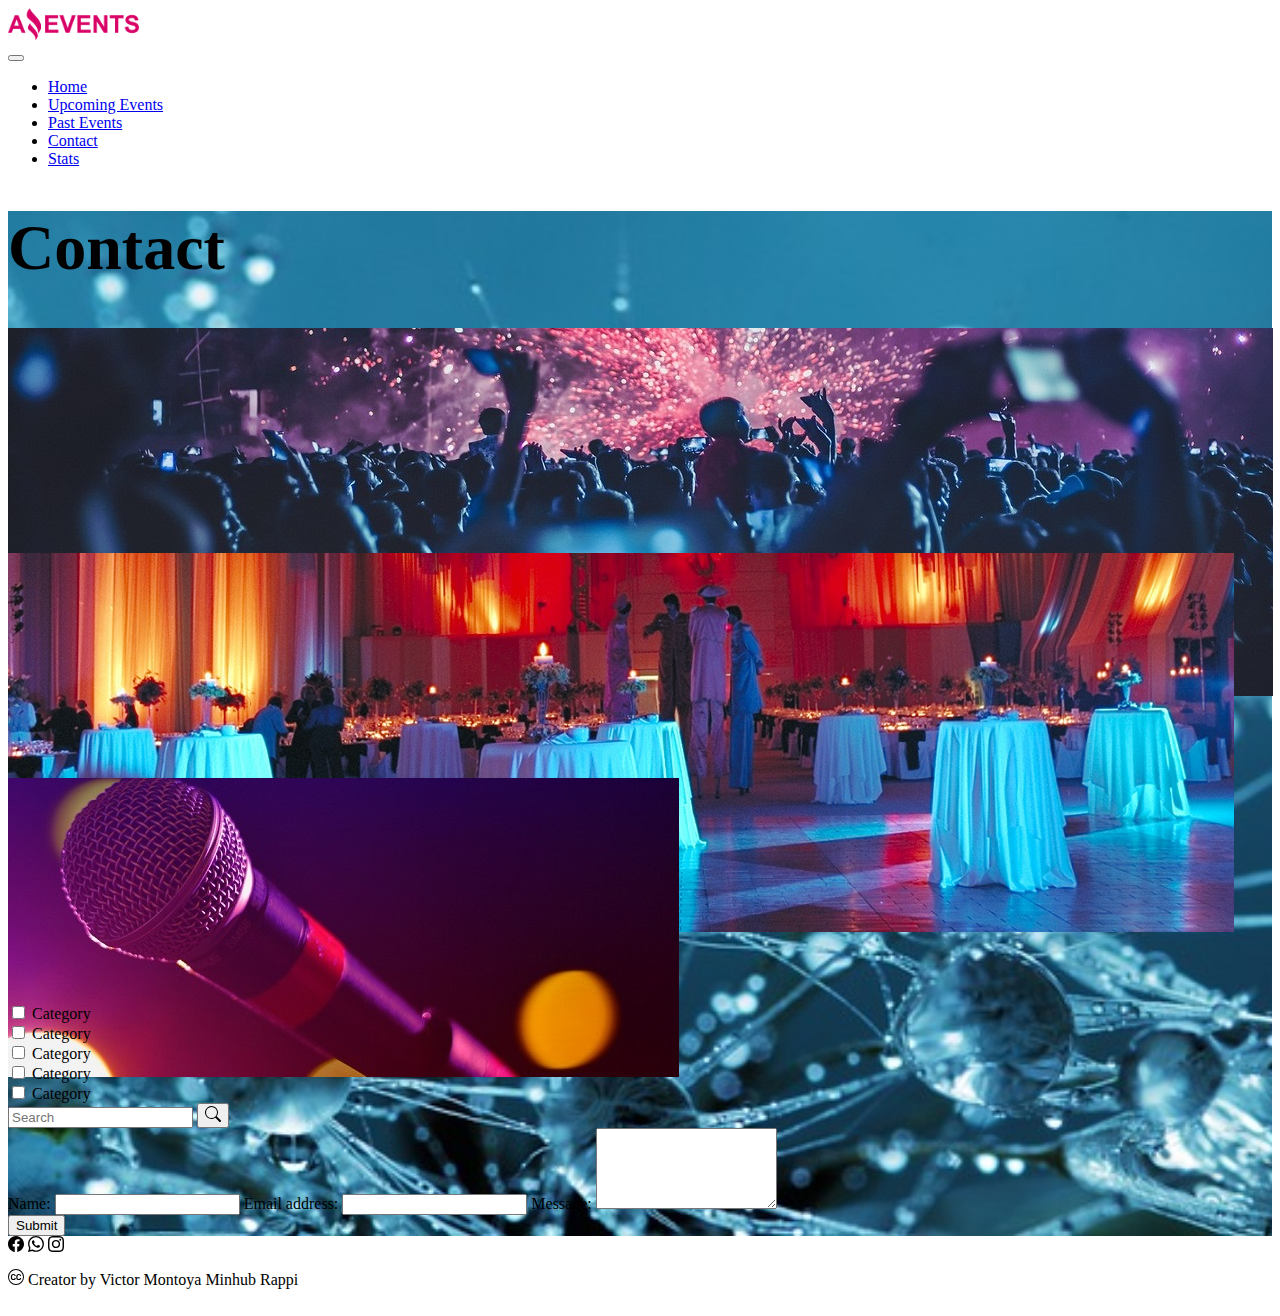
==== commit bbbfe490: "Entrega Sprint Ultima" ====
--- a/Contac.html
+++ b/Contac.html
@@ -6,7 +6,7 @@
     <meta name="viewport" content="width=device-width, initial-scale=1.0">
     <title>Document</title>
     <link rel="stylesheet" href="style.css">
-    <link rel="shortcut icon" href="/Recursos_Amazing_Events_Task_1/favicon.png">
+    <link rel="shortcut icon" href="./Recursos_Amazing_Events_Task_1/favicon.png">
     <link href="https://cdn.jsdelivr.net/npm/bootstrap@5.3.2/dist/css/bootstrap.min.css" rel="stylesheet"
         integrity="sha384-T3c6CoIi6uLrA9TneNEoa7RxnatzjcDSCmG1MXxSR1GAsXEV/Dwwykc2MPK8M2HN" crossorigin="anonymous">
 </head>
@@ -16,7 +16,8 @@
         <a class="navbar-brand w-100 h-30 position-absolute d-flex 
             justify-content-start " href="#">
 
-            <img src="/Recursos_Amazing_Events_Task_1/amazing_brand.png" alt="Bootstrap" width="100">
+            <img src="./Recursos_Amazing_Events_Task_1/amazing_brand.png" 
+            alt="Bootstrap" class="logo">
 
         </a>
 
@@ -58,19 +59,20 @@
      <main class="">
 
         <h1 class="d-flex position-absolute text-light z-1
-         justify-content-center w-100 mt-5 fs-1 fw-bolder fst-italic text-uppercase">Contact</h1>
+         justify-content-center w-100 mt-4  fw-bolder 
+         fst-italic text-uppercase titulo">Contact</h1>
 
 
     <div id="carousel" class="carousel slide d-flex " data-bs-ride="carousel">
       <div class="carousel-inner">
         <div class="carousel-item active">
-          <img src="/Recursos_Amazing_Events_Task_1/fondo2.jpg" class="d-block w-100" alt="">
+          <img src="./Recursos_Amazing_Events_Task_1/fondo2.jpg" class="d-block w-100" alt="">
         </div>
         <div class="carousel-item">
-          <img src="/Recursos_Amazing_Events_Task_1/imagenm.jpg" class="d-block w-100" alt="">
+          <img src="./Recursos_Amazing_Events_Task_1/imagenm.jpg" class="d-block w-100" alt="">
         </div>
         <div class="carousel-item">
-          <img src="/Recursos_Amazing_Events_Task_1/optional_banner_6.jpg" class="d-block  w-100" alt="...">
+          <img src="./Recursos_Amazing_Events_Task_1/optional_banner_6.jpg" class="d-block  w-100" alt="...">
         </div>
       </div>
     </div>
@@ -139,9 +141,9 @@
         </form>
 
     </main>
-    <footer class="bg-secondary ">
-        <div class="d-flex position-absolute m-2 d-lg-inline-block d-md-inline-block ">
-          
+    <footer class="bg-secondary d-flex align-items-center">
+      <div class="d-flex position-absolute
+       m-2 d-lg-inline-block d-md-inline-block flex-column">
           <svg class="m-2" xmlns="http://www.w3.org/2000/svg" width="16" height="16" fill="currentColor"  viewBox="0 0 16 16">
             <path d="M16 8.049c0-4.446-3.582-8.05-8-8.05C3.58 0-.002 3.603-.002 8.05c0 4.017 2.926 7.347 6.75 7.951v-5.625h-2.03V8.05H6.75V6.275c0-2.017 1.195-3.131 3.022-3.131.876 0 1.791.157 1.791.157v1.98h-1.009c-.993 0-1.303.621-1.303 1.258v1.51h2.218l-.354 2.326H9.25V16c3.824-.604 6.75-3.934 6.75-7.951z"/>
           </svg>
--- a/style.css
+++ b/style.css
@@ -6,3 +6,9 @@
 .carousel-item{height: 25vh;}
 .pie{margin-right: 1em; margin-top: 0.8em; margin-bottom: auto;}
 
+.tamaño{width: 100%; height: 50%;}
+.titulo{font-size: 4em}
+.logo{height: 2em;}
+.piePagina{background-color: blue;}
+
+@media only screen and (max-width: 770px){footer{min-height: 16vh;}}
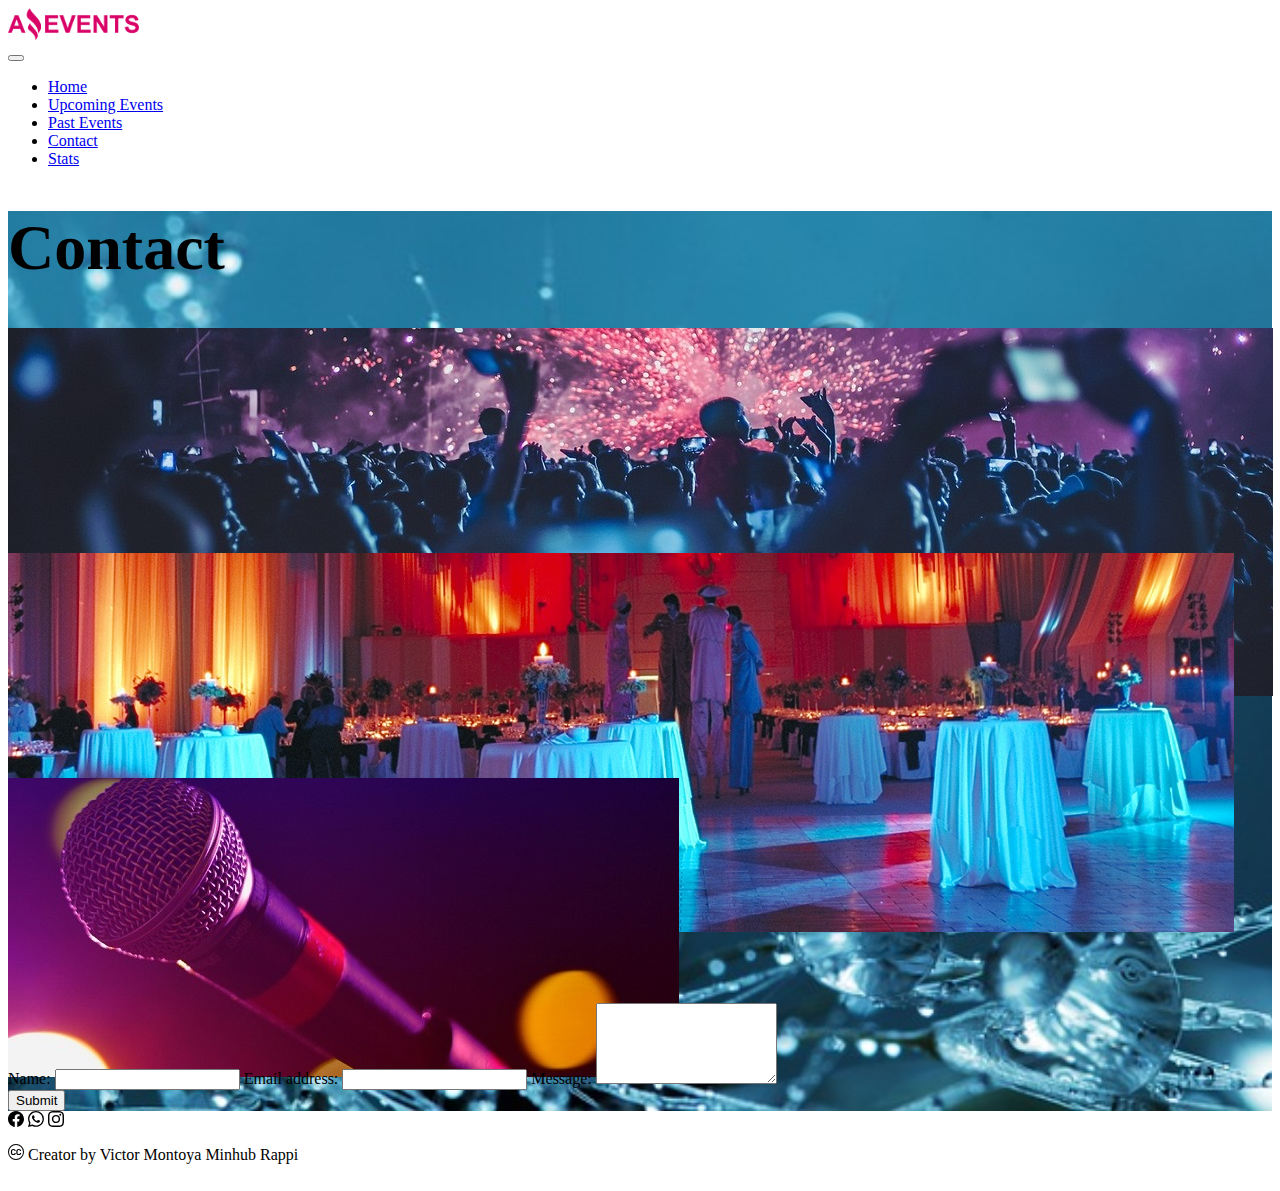
==== commit 15aee927: "Sprint 3 segunda" ====
--- a/Contac.html
+++ b/Contac.html
@@ -77,42 +77,7 @@
       </div>
     </div>
 
-    <div class="d-flex flex-wrap justify-content-between m-3 p-1 ">
-      <div class="form-check form-check-inline fs-5 mt-1">
-        <input class="form-check-input" type="checkbox" id="inlineCheckbox" value="option1">
-        <label class="form-check-label " for="inlineCheckbox1">Category</label>
-      </div>
-      <div class="form-check form-check-inline fs-5 mt-2">
-        <input class="form-check-input" type="checkbox" id="inlineCheckbox1" value="option1">
-        <label class="form-check-label" for="inlineCheckbox1">Category</label>
-      </div>
-      <div class="form-check form-check-inline fs-5 mt-2">
-        <input class="form-check-input" type="checkbox" id="inlineCheckbox2" value="option1">
-        <label class="form-check-label" for="inlineCheckbox1">Category</label>
-      </div>
-      <div class="form-check form-check-inline fs-5 mt-2">
-        <input class="form-check-input" type="checkbox" id="inlineCheckbox3" value="option1">
-        <label class="form-check-label" for="inlineCheckbox1">Category</label>
-      </div>
-      <div class="form-check form-check-inline fs-5 mt-2">
-        <input class="form-check-input" type="checkbox" id="inlineCheckbox4" value="option1">
-        <label class="form-check-label" for="inlineCheckbox1">Category</label>
-      </div>
-      <div>
-        <nav class="navbar  w-60 justify-content-end">
-          <form class="d-flex" role="search">
-            <input class="form-control me-2" type="search" placeholder="Search"
-             aria-label="Search">
-            <button class="btn btn-outline-info bg-light" type="submit">
-              <svg xmlns="http://www.w3.org/2000/svg" width="16" height="16" fill="currentColor" class="bi bi-search"
-                viewBox="0 0 16 16">
-                <path
-                  d="M11.742 10.344a6.5 6.5 0 1 0-1.397 1.398h-.001c.03.04.062.078.098.115l3.85 3.85a1 1 0 0 0 1.415-1.414l-3.85-3.85a1.007 1.007 0 0 0-.115-.1zM12 6.5a5.5 5.5 0 1 1-11 0 5.5 5.5 0 0 1 11 0z" />
-              </svg></button>
-          </form>
-        </nav>
-      </div>
-    </div>
+    
 
              
 
--- a/style.css
+++ b/style.css
@@ -10,5 +10,7 @@
 .titulo{font-size: 4em}
 .logo{height: 2em;}
 .piePagina{background-color: blue;}
+.borde{border: solid; border-radius: 5%;}
+.centrado{display: flex; justify-content: center;}
 
 @media only screen and (max-width: 770px){footer{min-height: 16vh;}}
